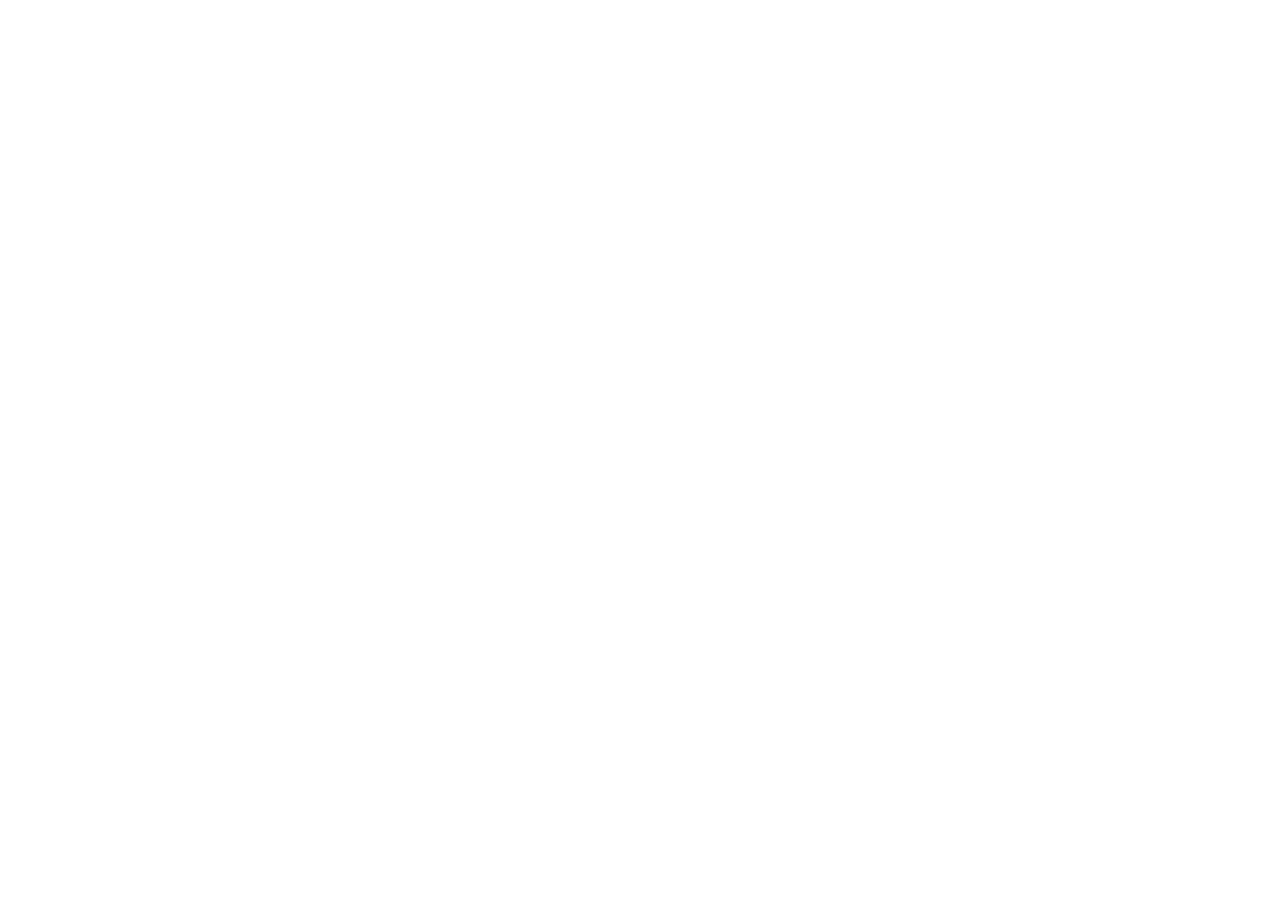
==== index.html @ a1e12dc6 "first commit" ====
<!doctype html>
<!-- Conditional comment for mobile ie7 blogs.msdn.com/b/iemobile/ -->
<!--[if IEMobile 7 ]>    <html class="no-js iem7" lang="en"> <![endif]-->
<!--[if (gt IEMobile 7)|!(IEMobile)]><!--> <html class="no-js" lang="en"> <!--<![endif]-->

<head>
  <meta charset="utf-8">

  <title></title>
  <meta name="description" content="">

  <!-- Mobile viewport optimization h5bp.com/ad -->
  <meta name="HandheldFriendly" content="True">
  <meta name="MobileOptimized" content="320">
  <meta name="viewport" content="width=device-width">

  <!-- Home screen icon  Mathias Bynens mathiasbynens.be/notes/touch-icons --> 
  <!-- For third generation iPad Retina Display -->
  <link rel="apple-touch-icon-precomposed" sizes="144x144" href="img/touch/apple-touch-icon-144x144-precomposed.png" />
  <!-- For iPhone 4 with high-resolution Retina display: -->
  <link rel="apple-touch-icon-precomposed" sizes="114x114" href="img/touch/apple-touch-icon-114x114-precomposed.png" />
  <!-- For first-generation iPad: -->
  <link rel="apple-touch-icon-precomposed" sizes="72x72" href="img/touch/apple-touch-icon-72x72-precomposed.png" />
  <!-- For non-Retina iPhone, iPod Touch, and Android 2.1+ devices: -->
  <link rel="apple-touch-icon-precomposed" href="img/touch/apple-touch-icon-57x57-precomposed.png" />
  <!-- For nokia devices: -->
  <link rel="shortcut icon" href="img/touch/apple-touch-icon.png" />

  <!-- iOS web app, delete if not needed. https://github.com/h5bp/mobile-boilerplate/issues/94 -->
  <!-- <meta name="apple-mobile-web-app-capable" content="yes">
  <meta name="apple-mobile-web-app-status-bar-style" content="black"> -->
  
  <!-- The script prevents links from opening in mobile safari. https://gist.github.com/1042026 -->
  <!-- <script>(function(a,b,c){if(c in b&&b[c]){var d,e=a.location,f=/^(a|html)$/i;a.addEventListener("click",function(a){d=a.target;while(!f.test(d.nodeName))d=d.parentNode;"href"in d&&(d.href.indexOf("http")||~d.href.indexOf(e.host))&&(a.preventDefault(),e.href=d.href)},!1)}})(document,window.navigator,"standalone")</script> -->
  
  <!-- Mobile IE allows us to activate ClearType technology for smoothing fonts for easy reading -->
  <meta http-equiv="cleartype" content="on">

  <!-- more tags for your 'head' to consider h5bp.com/d/head-Tips -->

  <!-- Main Stylesheet -->
  <link rel="stylesheet" href="css/style.css">

  <!-- All JavaScript at the bottom, except for Modernizr which enables HTML5 elements & feature detects -->
  <script src="js/libs/modernizr-2.0.6.min.js"></script>
</head>

<body>

  <div id="container">
    <header>

    </header>
    <div id="main" role="main">

    </div>

    <footer>

    </footer>
  </div> <!--! end of #container -->


  <!-- JavaScript at the bottom for fast page loading -->

  <!-- Grab Google CDN's jQuery, with a protocol relative URL; fall back to local if necessary -->
  <script src="//ajax.googleapis.com/ajax/libs/jquery/1.7.1/jquery.min.js"></script>
  <script>window.jQuery || document.write('<script src="js/libs/jquery-1.7.1.min.js"><\/script>')</script>

  <!-- scripts concatenated and minified via ant build script -->
  <script src="js/helper.js"></script>
  <!-- end concatenated and minified scripts-->

  <!-- Debugger - remove for production -->
  <!-- <script src="https://getfirebug.com/firebug-lite.js"></script> -->

  <!-- Asynchronous Google Analytics snippet. Change UA-XXXXX-X to be your site's ID.
       mathiasbynens.be/notes/async-analytics-snippet -->
  <script>
    var _gaq=[["_setAccount","UA-XXXXX-X"],["_trackPageview"]];
    (function(d,t){var g=d.createElement(t),s=d.getElementsByTagName(t)[0];g.async=1;
    g.src=("https:"==location.protocol?"//ssl":"//www")+".google-analytics.com/ga.js";
    s.parentNode.insertBefore(g,s)}(document,"script"));
  </script>

</body>
</html>
---- css/style.css ----
/*
 * HTML5 ✰ Boilerplate
 *
 * What follows is the result of much research on cross-browser styling.
 * Credit left inline and big thanks to Nicolas Gallagher, Jonathan Neal,
 * Kroc Camen, and the H5BP dev community and team.
 *
 * Detailed information about this CSS: h5bp.com/css
 *
 * ==|== normalize ==========================================================
 */


/* =============================================================================
   HTML5 display definitions
   ========================================================================== */

article, aside, details, figcaption, figure, footer, header, hgroup, nav, section { display: block; }
audio, canvas, video { display: inline-block; *display: inline; *zoom: 1; }
audio:not([controls]) { display: none; }
[hidden] { display: none; }


/* =============================================================================
   Base
   ========================================================================== */

/*
 * 1. Correct text resizing oddly in IE6/7 when body font-size is set using em units
 * 3. Prevent iOS text size adjust on device orientation change, without disabling user zoom: h5bp.com/g
 */

html { font-size: 100%; -webkit-text-size-adjust: 100%; -ms-text-size-adjust: 100%; }

body { margin: 0; font-size: 13px; line-height: 1.231; }

body, button, input, select, textarea { font-family: sans-serif; color: #222; }



/* =============================================================================
   Links
   ========================================================================== */

a { color: #00e; }
a:visited { color: #551a8b; }
a:hover { color: #06e; }
a:focus { outline: thin dotted; }

/* Improve readability when focused and hovered in all browsers: h5bp.com/h */
a:hover, a:active { outline: 0; }


/* =============================================================================
   Typography
   ========================================================================== */

abbr[title] { border-bottom: 1px dotted; }

b, strong { font-weight: bold; }

blockquote { margin: 1em 40px; }

dfn { font-style: italic; }

hr { display: block; height: 1px; border: 0; border-top: 1px solid #ccc; margin: 1em 0; padding: 0; }

ins { background: #ff9; color: #000; text-decoration: none; }

mark { background: #ff0; color: #000; font-style: italic; font-weight: bold; }

/* Redeclare monospace font family: h5bp.com/j */
pre, code, kbd, samp { font-family: monospace, serif; _font-family: 'courier new', monospace; font-size: 1em; }

/* Improve readability of pre-formatted text in all browsers */
pre { white-space: pre; white-space: pre-wrap; word-wrap: break-word; }

q { quotes: none; }
q:before, q:after { content: ""; content: none; }

small { font-size: 85%; }

/* Position subscript and superscript content without affecting line-height: h5bp.com/k */
sub, sup { font-size: 75%; line-height: 0; position: relative; vertical-align: baseline; }
sup { top: -0.5em; }
sub { bottom: -0.25em; }


/* =============================================================================
   Lists
   ========================================================================== */

ul, ol { margin: 1em 0; padding: 0 0 0 40px; }
dd { margin: 0 0 0 40px; }
nav ul, nav ol { list-style: none; list-style-image: none; margin: 0; padding: 0; }


/* =============================================================================
   Embedded content
   ========================================================================== */

/*
 * 1. Improve image quality when scaled in IE7: h5bp.com/d
 * 2. Remove the gap between images and borders on image containers: h5bp.com/e
 */

img { border: 0; -ms-interpolation-mode: bicubic; vertical-align: middle; }

/*
 * Correct overflow not hidden in IE9
 */

svg:not(:root) { overflow: hidden; }


/* =============================================================================
   Figures
   ========================================================================== */

figure { margin: 0; }


/* =============================================================================
   Forms
   ========================================================================== */

form { margin: 0; }
fieldset { border: 0; margin: 0; padding: 0; }

/* Indicate that 'label' will shift focus to the associated form element */
label { cursor: pointer; }

/*
 * 1. Correct color not inheriting in IE6/7/8/9
 * 2. Correct alignment displayed oddly in IE6/7
 */

legend { border: 0; *margin-left: -7px; padding: 0; }

/*
 * 1. Correct font-size not inheriting in all browsers
 * 2. Remove margins in FF3/4 S5 Chrome
 * 3. Define consistent vertical alignment display in all browsers
 */

button, input, select, textarea { font-size: 100%; margin: 0; vertical-align: baseline; *vertical-align: middle; }

/*
 * 1. Define line-height as normal to match FF3/4 (set using !important in the UA stylesheet)
 * 2. Correct inner spacing displayed oddly in IE6/7
 */

button, input { line-height: normal; *overflow: visible; }

/*
 * Reintroduce inner spacing in 'table' to avoid overlap and whitespace issues in IE6/7
 */

table button, table input { *overflow: auto; }

/*
 * 1. Display hand cursor for clickable form elements
 * 2. Allow styling of clickable form elements in iOS
 */

button, input[type="button"], input[type="reset"], input[type="submit"], [role="button"] { cursor: pointer; -webkit-appearance: button; }

/*
 * Consistent box sizing and appearance
 */

input[type="checkbox"], input[type="radio"] { box-sizing: border-box; padding: 0; }
input[type="search"] { -webkit-appearance: textfield; -moz-box-sizing: content-box; -webkit-box-sizing: content-box; box-sizing: content-box; }
input[type="search"]::-webkit-search-decoration { -webkit-appearance: none; }

/*
 * Remove inner padding and border in FF3/4: h5bp.com/l
 */

button::-moz-focus-inner { border: 0; padding: 0; }

/*
 * 1. Remove default vertical scrollbar in IE6/7/8/9
 * 2. Allow only vertical resizing
 */

textarea { overflow: auto; vertical-align: top; resize: vertical; }

/* Colors for form validity */
input:valid, textarea:valid {  }
input:invalid, textarea:invalid { background-color: #f0dddd; }


/* =============================================================================
   Tables
   ========================================================================== */

table { border-collapse: collapse; border-spacing: 0; }
td { vertical-align: top; }


/* ==|== primary styles =====================================================
   Author:
   ========================================================================== */
















/*
 * Media queries for responsive design github.com/h5bp/mobile-boilerplate/wiki/The-Style
 */


/* Styles for desktop and large screen ----------- */

/*styles for 800px and up!*/
@media only screen and (min-width: 800px) {
  /* Styles */
}/*/mediaquery*/


/* iPhone 4, Opera Mobile 11 and other high pixel ratio devices ----------- */
@media
only screen and (-webkit-min-device-pixel-ratio: 1.5),
only screen and (-o-min-device-pixel-ratio: 3/2),
only screen and (min--moz-device-pixel-ratio: 1.5),
only screen and (min-device-pixel-ratio: 1.5) {
  /* Styles */
}



/* ==|== non-semantic helper classes ========================================
   Please define your styles before this section.
   ========================================================================== */

/* prevent callout */
.nocallout {-webkit-touch-callout: none;}

/* A hack for HTML5 contenteditable attribute on mobile */
textarea[contenteditable] {-webkit-appearance: none;}

/* A workaround for S60 3.x and 5.0 devices which do not animated gif images if they have been set as display: none */
.gifhidden {position: absolute; left: -100%;}

/* For image replacement */
.ir { display: block; border: 0; text-indent: -999em; overflow: hidden; background-color: transparent; background-repeat: no-repeat; text-align: left; direction: ltr; }
.ir br { display: none; }

/* Hide from both screenreaders and browsers: h5bp.com/u */
.hidden { display: none !important; visibility: hidden; }

/* Hide only visually, but have it available for screenreaders: h5bp.com/v */
.visuallyhidden { border: 0; clip: rect(0 0 0 0); height: 1px; margin: -1px; overflow: hidden; padding: 0; position: absolute; width: 1px; }

/* Extends the .visuallyhidden class to allow the element to be focusable when navigated to via the keyboard: h5bp.com/p */
.visuallyhidden.focusable:active, .visuallyhidden.focusable:focus { clip: auto; height: auto; margin: 0; overflow: visible; position: static; width: auto; }

/* Hide visually and from screenreaders, but maintain layout */
.invisible { visibility: hidden; }

/* Contain floats: h5bp.com/q */
.clearfix:before, .clearfix:after { content: ""; display: table; }
.clearfix:after { clear: both; }
.clearfix { *zoom: 1; }



/* ==|== print styles =======================================================
   Print styles.
   Inlined to avoid required HTTP connection: h5bp.com/r
   ========================================================================== */

@media print {
  * { background: transparent !important; color: black !important; text-shadow: none !important; filter:none !important; -ms-filter: none !important; } /* Black prints faster: h5bp.com/s */
  a, a:visited { text-decoration: underline; }
  a[href]:after { content: " (" attr(href) ")"; }
  abbr[title]:after { content: " (" attr(title) ")"; }
  .ir a:after, a[href^="javascript:"]:after, a[href^="#"]:after { content: ""; }  /* Don't show links for images, or javascript/internal links */
  pre, blockquote { border: 1px solid #999; page-break-inside: avoid; }
  thead { display: table-header-group; } /* h5bp.com/t */
  tr, img { page-break-inside: avoid; }
  img { max-width: 100% !important; }
  @page { margin: 0.5cm; }
  p, h2, h3 { orphans: 3; widows: 3; }
  h2, h3 { page-break-after: avoid; }
}
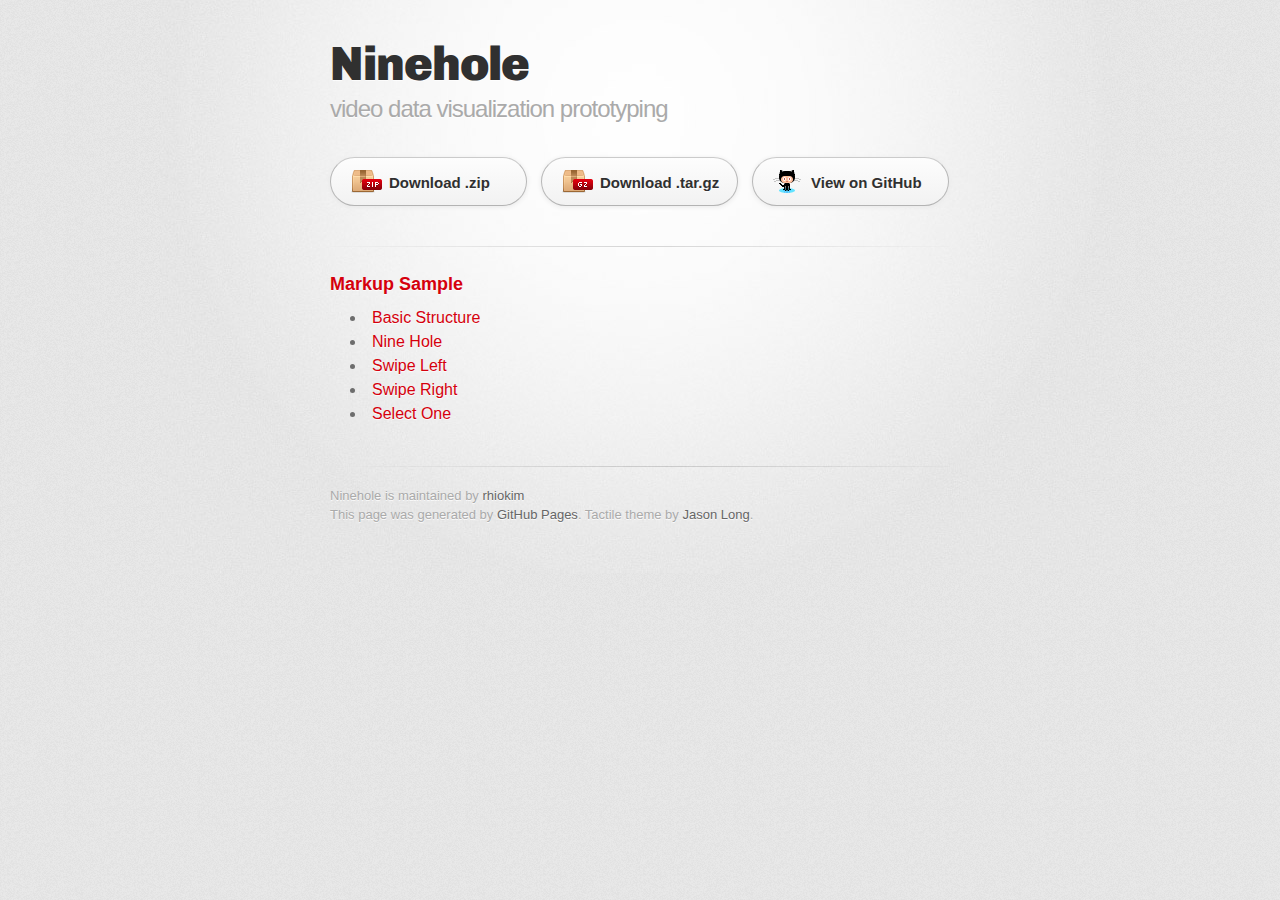
==== commit ecd1e0a8: "Create gh-pages branch via GitHub" ====
--- a/index.html
+++ b/index.html
@@ -1,87 +1,54 @@
-<!doctype html>
-<!-- Conditional comment for mobile ie7 blogs.msdn.com/b/iemobile/ -->
-<!--[if IEMobile 7 ]>    <html class="no-js iem7" lang="en"> <![endif]-->
-<!--[if (gt IEMobile 7)|!(IEMobile)]><!--> <html class="no-js" lang="en"> <!--<![endif]-->
+<!DOCTYPE html>
+<html>
+  <head>
+    <meta charset='utf-8'>
+    <meta http-equiv="X-UA-Compatible" content="chrome=1">
+    <link href='https://fonts.googleapis.com/css?family=Chivo:900' rel='stylesheet' type='text/css'>
+    <link rel="stylesheet" type="text/css" href="stylesheets/stylesheet.css" media="screen" />
+    <link rel="stylesheet" type="text/css" href="stylesheets/pygment_trac.css" media="screen" />
+    <link rel="stylesheet" type="text/css" href="stylesheets/print.css" media="print" />
+    <!--[if lt IE 9]>
+    <script src="//html5shiv.googlecode.com/svn/trunk/html5.js"></script>
+    <![endif]-->
+    <title>Ninehole by rhiokim</title>
+  </head>
 
-<head>
-  <meta charset="utf-8">
+  <body>
+    <div id="container">
+      <div class="inner">
 
-  <title></title>
-  <meta name="description" content="">
+        <header>
+          <h1>Ninehole</h1>
+          <h2>video data visualization prototyping</h2>
+        </header>
 
-  <!-- Mobile viewport optimization h5bp.com/ad -->
-  <meta name="HandheldFriendly" content="True">
-  <meta name="MobileOptimized" content="320">
-  <meta name="viewport" content="width=device-width">
+        <section id="downloads" class="clearfix">
+          <a href="https://github.com/rhiokim/ninehole/zipball/master" id="download-zip" class="button"><span>Download .zip</span></a>
+          <a href="https://github.com/rhiokim/ninehole/tarball/master" id="download-tar-gz" class="button"><span>Download .tar.gz</span></a>
+          <a href="https://github.com/rhiokim/ninehole" id="view-on-github" class="button"><span>View on GitHub</span></a>
+        </section>
 
-  <!-- Home screen icon  Mathias Bynens mathiasbynens.be/notes/touch-icons --> 
-  <!-- For third generation iPad Retina Display -->
-  <link rel="apple-touch-icon-precomposed" sizes="144x144" href="img/touch/apple-touch-icon-144x144-precomposed.png" />
-  <!-- For iPhone 4 with high-resolution Retina display: -->
-  <link rel="apple-touch-icon-precomposed" sizes="114x114" href="img/touch/apple-touch-icon-114x114-precomposed.png" />
-  <!-- For first-generation iPad: -->
-  <link rel="apple-touch-icon-precomposed" sizes="72x72" href="img/touch/apple-touch-icon-72x72-precomposed.png" />
-  <!-- For non-Retina iPhone, iPod Touch, and Android 2.1+ devices: -->
-  <link rel="apple-touch-icon-precomposed" href="img/touch/apple-touch-icon-57x57-precomposed.png" />
-  <!-- For nokia devices: -->
-  <link rel="shortcut icon" href="img/touch/apple-touch-icon.png" />
+        <hr>
 
-  <!-- iOS web app, delete if not needed. https://github.com/h5bp/mobile-boilerplate/issues/94 -->
-  <!-- <meta name="apple-mobile-web-app-capable" content="yes">
-  <meta name="apple-mobile-web-app-status-bar-style" content="black"> -->
-  
-  <!-- The script prevents links from opening in mobile safari. https://gist.github.com/1042026 -->
-  <!-- <script>(function(a,b,c){if(c in b&&b[c]){var d,e=a.location,f=/^(a|html)$/i;a.addEventListener("click",function(a){d=a.target;while(!f.test(d.nodeName))d=d.parentNode;"href"in d&&(d.href.indexOf("http")||~d.href.indexOf(e.host))&&(a.preventDefault(),e.href=d.href)},!1)}})(document,window.navigator,"standalone")</script> -->
-  
-  <!-- Mobile IE allows us to activate ClearType technology for smoothing fonts for easy reading -->
-  <meta http-equiv="cleartype" content="on">
+        <section id="main_content">
+          <h3>Markup Sample</h3>
 
-  <!-- more tags for your 'head' to consider h5bp.com/d/head-Tips -->
+<ul>
+<li><a href="./samples/basic.html">Basic Structure</a></li>
+<li><a href="./samples/ninehole.html">Nine Hole</a></li>
+<li><a href="./samples/transform.html">Swipe Left</a></li>
+<li><a href="./samples/transform2.html">Swipe Right</a></li>
+<li><a href="./samples/transform-zoom-one.html">Select One</a></li>
+</ul>
+        </section>
 
-  <!-- Main Stylesheet -->
-  <link rel="stylesheet" href="css/style.css">
+        <footer>
+          Ninehole is maintained by <a href="https://github.com/rhiokim">rhiokim</a><br>
+          This page was generated by <a href="http://pages.github.com">GitHub Pages</a>. Tactile theme by <a href="http://twitter.com/jasonlong">Jason Long</a>.
+        </footer>
 
-  <!-- All JavaScript at the bottom, except for Modernizr which enables HTML5 elements & feature detects -->
-  <script src="js/libs/modernizr-2.0.6.min.js"></script>
-</head>
-
-<body>
-
-  <div id="container">
-    <header>
-
-    </header>
-    <div id="main" role="main">
-
+        
+      </div>
     </div>
-
-    <footer>
-
-    </footer>
-  </div> <!--! end of #container -->
-
-
-  <!-- JavaScript at the bottom for fast page loading -->
-
-  <!-- Grab Google CDN's jQuery, with a protocol relative URL; fall back to local if necessary -->
-  <script src="//ajax.googleapis.com/ajax/libs/jquery/1.7.1/jquery.min.js"></script>
-  <script>window.jQuery || document.write('<script src="js/libs/jquery-1.7.1.min.js"><\/script>')</script>
-
-  <!-- scripts concatenated and minified via ant build script -->
-  <script src="js/helper.js"></script>
-  <!-- end concatenated and minified scripts-->
-
-  <!-- Debugger - remove for production -->
-  <!-- <script src="https://getfirebug.com/firebug-lite.js"></script> -->
-
-  <!-- Asynchronous Google Analytics snippet. Change UA-XXXXX-X to be your site's ID.
-       mathiasbynens.be/notes/async-analytics-snippet -->
-  <script>
-    var _gaq=[["_setAccount","UA-XXXXX-X"],["_trackPageview"]];
-    (function(d,t){var g=d.createElement(t),s=d.getElementsByTagName(t)[0];g.async=1;
-    g.src=("https:"==location.protocol?"//ssl":"//www")+".google-analytics.com/ga.js";
-    s.parentNode.insertBefore(g,s)}(document,"script"));
-  </script>
-
-</body>
-</html>
+  </body>
+</html>--- a/stylesheets/stylesheet.css
+++ b/stylesheets/stylesheet.css
@@ -0,0 +1,371 @@
+/* http://meyerweb.com/eric/tools/css/reset/ 
+   v2.0 | 20110126
+   License: none (public domain)
+*/
+html, body, div, span, applet, object, iframe,
+h1, h2, h3, h4, h5, h6, p, blockquote, pre,
+a, abbr, acronym, address, big, cite, code,
+del, dfn, em, img, ins, kbd, q, s, samp,
+small, strike, strong, sub, sup, tt, var,
+b, u, i, center,
+dl, dt, dd, ol, ul, li,
+fieldset, form, label, legend,
+table, caption, tbody, tfoot, thead, tr, th, td,
+article, aside, canvas, details, embed, 
+figure, figcaption, footer, header, hgroup, 
+menu, nav, output, ruby, section, summary,
+time, mark, audio, video {
+	margin: 0;
+	padding: 0;
+	border: 0;
+	font-size: 100%;
+	font: inherit;
+	vertical-align: baseline;
+}
+/* HTML5 display-role reset for older browsers */
+article, aside, details, figcaption, figure, 
+footer, header, hgroup, menu, nav, section {
+	display: block;
+}
+body {
+	line-height: 1;
+}
+ol, ul {
+	list-style: none;
+}
+blockquote, q {
+	quotes: none;
+}
+blockquote:before, blockquote:after,
+q:before, q:after {
+	content: '';
+	content: none;
+}
+table {
+	border-collapse: collapse;
+	border-spacing: 0;
+}
+
+/* LAYOUT STYLES */
+body {
+  font-size: 1em;
+  line-height: 1.5; 
+  background: #e7e7e7 url(../images/body-bg.png) 0 0 repeat;
+  font-family: 'Helvetica Neue', Helvetica, Arial, serif;
+  text-shadow: 0 1px 0 rgba(255, 255, 255, 0.8);
+  color: #6d6d6d;
+}
+
+a {
+  color: #d5000d;
+}
+a:hover {
+  color: #c5000c;
+}
+
+header {
+  padding-top: 35px;
+  padding-bottom: 25px;
+}
+
+header h1 {
+  font-family: 'Chivo', 'Helvetica Neue', Helvetica, Arial, serif; font-weight: 900;
+  letter-spacing: -1px;
+  font-size: 48px;
+  color: #303030;
+  line-height: 1.2;
+}
+
+header h2 {
+  letter-spacing: -1px;
+  font-size: 24px;
+  color: #aaa;
+  font-weight: normal;
+  line-height: 1.3;
+}
+
+#container {
+  background: transparent url(../images/highlight-bg.jpg) 50% 0 no-repeat;
+  min-height: 595px;
+}
+
+.inner {
+  width: 620px;
+  margin: 0 auto;
+}
+
+#container .inner img {
+  max-width: 100%;
+}
+
+#downloads {
+  margin-bottom: 40px;
+}
+
+a.button {
+  -moz-border-radius: 30px;
+  -webkit-border-radius: 30px;                     
+  border-radius: 30px;
+  border-top: solid 1px #cbcbcb;
+  border-left: solid 1px #b7b7b7;
+  border-right: solid 1px #b7b7b7;
+  border-bottom: solid 1px #b3b3b3;
+  color: #303030;
+  line-height: 25px;
+  font-weight: bold;
+  font-size: 15px;
+  padding: 12px 8px 12px 8px;
+  display: block;
+  float: left;
+  width: 179px;
+  margin-right: 14px;  
+  background: #fdfdfd; /* Old browsers */
+  background: -moz-linear-gradient(top,  #fdfdfd 0%, #f2f2f2 100%); /* FF3.6+ */
+  background: -webkit-gradient(linear, left top, left bottom, color-stop(0%,#fdfdfd), color-stop(100%,#f2f2f2)); /* Chrome,Safari4+ */
+  background: -webkit-linear-gradient(top,  #fdfdfd 0%,#f2f2f2 100%); /* Chrome10+,Safari5.1+ */
+  background: -o-linear-gradient(top,  #fdfdfd 0%,#f2f2f2 100%); /* Opera 11.10+ */
+  background: -ms-linear-gradient(top,  #fdfdfd 0%,#f2f2f2 100%); /* IE10+ */
+  background: linear-gradient(top,  #fdfdfd 0%,#f2f2f2 100%); /* W3C */
+  filter: progid:DXImageTransform.Microsoft.gradient( startColorstr='#fdfdfd', endColorstr='#f2f2f2',GradientType=0 ); /* IE6-9 */
+  -webkit-box-shadow: 10px 10px 5px #888;
+  -moz-box-shadow: 10px 10px 5px #888;
+  box-shadow: 0px 1px 5px #e8e8e8;
+}
+a.button:hover {
+  border-top: solid 1px #b7b7b7;
+  border-left: solid 1px #b3b3b3;
+  border-right: solid 1px #b3b3b3;
+  border-bottom: solid 1px #b3b3b3;
+  background: #fafafa; /* Old browsers */
+  background: -moz-linear-gradient(top,  #fdfdfd 0%, #f6f6f6 100%); /* FF3.6+ */
+  background: -webkit-gradient(linear, left top, left bottom, color-stop(0%,#fdfdfd), color-stop(100%,#f6f6f6)); /* Chrome,Safari4+ */
+  background: -webkit-linear-gradient(top,  #fdfdfd 0%,#f6f6f6 100%); /* Chrome10+,Safari5.1+ */
+  background: -o-linear-gradient(top,  #fdfdfd 0%,#f6f6f6 100%); /* Opera 11.10+ */
+  background: -ms-linear-gradient(top,  #fdfdfd 0%,#f6f6f6 100%); /* IE10+ */
+  background: linear-gradient(top,  #fdfdfd 0%,#f6f6f6, 100%); /* W3C */
+  filter: progid:DXImageTransform.Microsoft.gradient( startColorstr='#fdfdfd', endColorstr='#f6f6f6',GradientType=0 ); /* IE6-9 */
+}
+
+a.button span {
+  padding-left: 50px;
+  display: block;
+  height: 23px;
+}
+
+#download-zip span {
+  background: transparent url(../images/zip-icon.png) 12px 50% no-repeat;
+}
+#download-tar-gz span {
+  background: transparent url(../images/tar-gz-icon.png) 12px 50% no-repeat;
+}
+#view-on-github span {
+  background: transparent url(../images/octocat-icon.png) 12px 50% no-repeat;
+}
+#view-on-github {
+  margin-right: 0;
+}
+
+code, pre {
+  font-family: Monaco, "Bitstream Vera Sans Mono", "Lucida Console", Terminal;
+  color: #222;
+  margin-bottom: 30px;
+  font-size: 14px;
+}
+
+code {
+  background-color: #f2f2f2;
+  border: solid 1px #ddd;
+  padding: 0 3px;
+}
+
+pre {
+  padding: 20px;
+  background: #303030;
+  color: #f2f2f2;
+  text-shadow: none;
+  overflow: auto;
+}
+pre code {
+  color: #f2f2f2;
+  background-color: #303030;
+  border: none;
+  padding: 0;
+}
+
+ul, ol, dl {
+  margin-bottom: 20px;
+}
+
+
+/* COMMON STYLES */
+
+hr {
+  height: 1px;
+  line-height: 1px;
+  margin-top: 1em;
+  padding-bottom: 1em;
+  border: none;
+  background: transparent url('../images/hr.png') 50% 0 no-repeat;
+}
+
+strong {
+  font-weight: bold;
+}
+
+em {
+  font-style: italic;
+}
+
+table {
+  width: 100%;
+  border: 1px solid #ebebeb;
+}
+
+th {
+  font-weight: 500;
+}
+
+td {
+  border: 1px solid #ebebeb;
+  text-align: center; 
+  font-weight: 300;
+}
+
+form {
+  background: #f2f2f2;
+  padding: 20px;
+  
+}
+
+
+/* GENERAL ELEMENT TYPE STYLES */
+
+h1 {
+  font-size: 32px;
+} 
+
+h2 {
+  font-size: 22px;
+  font-weight: bold;
+  color: #303030;
+  margin-bottom: 8px;
+} 
+
+h3 {
+  color: #d5000d;
+  font-size: 18px;
+  font-weight: bold;
+  margin-bottom: 8px;
+} 
+ 
+h4 {
+  font-size: 16px;
+  color: #303030;
+  font-weight: bold;
+} 
+
+h5 {
+  font-size: 1em;
+  color: #303030;
+} 
+
+h6 {
+  font-size: .8em;
+  color: #303030;
+} 
+
+p {
+  font-weight: 300;
+  margin-bottom: 20px;
+}
+ 
+a {
+  text-decoration: none;
+}
+
+p a {
+  font-weight: 400;
+}
+
+blockquote {
+  font-size: 1.6em;
+  border-left: 10px solid #e9e9e9;
+  margin-bottom: 20px;
+  padding: 0 0 0 30px;
+}
+
+ul li {
+  list-style: disc inside;
+  padding-left: 20px;
+}
+
+ol li {
+  list-style: decimal inside;
+  padding-left: 3px;
+}
+
+dl dt {
+  color: #303030;
+}
+
+footer {
+  background: transparent url('../images/hr.png') 0 0 no-repeat;
+  margin-top: 40px;
+  padding-top: 20px;
+  padding-bottom: 30px;
+  font-size: 13px;
+  color: #aaa;
+}
+
+footer a {
+  color: #666;
+}
+footer a:hover {
+  color: #444;
+}
+
+/* MISC */
+.clearfix:after {
+  clear: both;
+  content: '.';
+  display: block;
+  visibility: hidden;
+  height: 0;
+}
+
+.clearfix {display: inline-block;}
+* html .clearfix {height: 1%;}
+.clearfix {display: block;}
+
+/* #Media Queries
+================================================== */
+
+/* Smaller than standard 960 (devices and browsers) */
+@media only screen and (max-width: 959px) {}
+
+/* Tablet Portrait size to standard 960 (devices and browsers) */
+@media only screen and (min-width: 768px) and (max-width: 959px) {}
+
+/* All Mobile Sizes (devices and browser) */
+@media only screen and (max-width: 767px) {
+  header {
+    padding-top: 10px;
+    padding-bottom: 10px;
+  }
+  #downloads {
+    margin-bottom: 25px;
+  }
+  #download-zip, #download-tar-gz {
+    display: none;
+  }
+  .inner {
+    width: 94%;
+    margin: 0 auto;
+  }
+}
+
+/* Mobile Landscape Size to Tablet Portrait (devices and browsers) */
+@media only screen and (min-width: 480px) and (max-width: 767px) {}
+
+/* Mobile Portrait Size to Mobile Landscape Size (devices and browsers) */
+@media only screen and (max-width: 479px) {}
--- a/stylesheets/pygment_trac.css
+++ b/stylesheets/pygment_trac.css
@@ -0,0 +1,69 @@
+.highlight  { background: #ffffff; }
+.highlight .c { color: #999988; font-style: italic } /* Comment */
+.highlight .err { color: #a61717; background-color: #e3d2d2 } /* Error */
+.highlight .k { font-weight: bold } /* Keyword */
+.highlight .o { font-weight: bold } /* Operator */
+.highlight .cm { color: #999988; font-style: italic } /* Comment.Multiline */
+.highlight .cp { color: #999999; font-weight: bold } /* Comment.Preproc */
+.highlight .c1 { color: #999988; font-style: italic } /* Comment.Single */
+.highlight .cs { color: #999999; font-weight: bold; font-style: italic } /* Comment.Special */
+.highlight .gd { color: #000000; background-color: #ffdddd } /* Generic.Deleted */
+.highlight .gd .x { color: #000000; background-color: #ffaaaa } /* Generic.Deleted.Specific */
+.highlight .ge { font-style: italic } /* Generic.Emph */
+.highlight .gr { color: #aa0000 } /* Generic.Error */
+.highlight .gh { color: #999999 } /* Generic.Heading */
+.highlight .gi { color: #000000; background-color: #ddffdd } /* Generic.Inserted */
+.highlight .gi .x { color: #000000; background-color: #aaffaa } /* Generic.Inserted.Specific */
+.highlight .go { color: #888888 } /* Generic.Output */
+.highlight .gp { color: #555555 } /* Generic.Prompt */
+.highlight .gs { font-weight: bold } /* Generic.Strong */
+.highlight .gu { color: #800080; font-weight: bold; } /* Generic.Subheading */
+.highlight .gt { color: #aa0000 } /* Generic.Traceback */
+.highlight .kc { font-weight: bold } /* Keyword.Constant */
+.highlight .kd { font-weight: bold } /* Keyword.Declaration */
+.highlight .kn { font-weight: bold } /* Keyword.Namespace */
+.highlight .kp { font-weight: bold } /* Keyword.Pseudo */
+.highlight .kr { font-weight: bold } /* Keyword.Reserved */
+.highlight .kt { color: #445588; font-weight: bold } /* Keyword.Type */
+.highlight .m { color: #009999 } /* Literal.Number */
+.highlight .s { color: #d14 } /* Literal.String */
+.highlight .na { color: #008080 } /* Name.Attribute */
+.highlight .nb { color: #0086B3 } /* Name.Builtin */
+.highlight .nc { color: #445588; font-weight: bold } /* Name.Class */
+.highlight .no { color: #008080 } /* Name.Constant */
+.highlight .ni { color: #800080 } /* Name.Entity */
+.highlight .ne { color: #990000; font-weight: bold } /* Name.Exception */
+.highlight .nf { color: #990000; font-weight: bold } /* Name.Function */
+.highlight .nn { color: #555555 } /* Name.Namespace */
+.highlight .nt { color: #000080 } /* Name.Tag */
+.highlight .nv { color: #008080 } /* Name.Variable */
+.highlight .ow { font-weight: bold } /* Operator.Word */
+.highlight .w { color: #bbbbbb } /* Text.Whitespace */
+.highlight .mf { color: #009999 } /* Literal.Number.Float */
+.highlight .mh { color: #009999 } /* Literal.Number.Hex */
+.highlight .mi { color: #009999 } /* Literal.Number.Integer */
+.highlight .mo { color: #009999 } /* Literal.Number.Oct */
+.highlight .sb { color: #d14 } /* Literal.String.Backtick */
+.highlight .sc { color: #d14 } /* Literal.String.Char */
+.highlight .sd { color: #d14 } /* Literal.String.Doc */
+.highlight .s2 { color: #d14 } /* Literal.String.Double */
+.highlight .se { color: #d14 } /* Literal.String.Escape */
+.highlight .sh { color: #d14 } /* Literal.String.Heredoc */
+.highlight .si { color: #d14 } /* Literal.String.Interpol */
+.highlight .sx { color: #d14 } /* Literal.String.Other */
+.highlight .sr { color: #009926 } /* Literal.String.Regex */
+.highlight .s1 { color: #d14 } /* Literal.String.Single */
+.highlight .ss { color: #990073 } /* Literal.String.Symbol */
+.highlight .bp { color: #999999 } /* Name.Builtin.Pseudo */
+.highlight .vc { color: #008080 } /* Name.Variable.Class */
+.highlight .vg { color: #008080 } /* Name.Variable.Global */
+.highlight .vi { color: #008080 } /* Name.Variable.Instance */
+.highlight .il { color: #009999 } /* Literal.Number.Integer.Long */
+
+.type-csharp .highlight .k { color: #0000FF }
+.type-csharp .highlight .kt { color: #0000FF }
+.type-csharp .highlight .nf { color: #000000; font-weight: normal }
+.type-csharp .highlight .nc { color: #2B91AF }
+.type-csharp .highlight .nn { color: #000000 }
+.type-csharp .highlight .s { color: #A31515 }
+.type-csharp .highlight .sc { color: #A31515 }
--- a/stylesheets/print.css
+++ b/stylesheets/print.css
@@ -0,0 +1,226 @@
+html, body, div, span, applet, object, iframe,
+h1, h2, h3, h4, h5, h6, p, blockquote, pre,
+a, abbr, acronym, address, big, cite, code,
+del, dfn, em, img, ins, kbd, q, s, samp,
+small, strike, strong, sub, sup, tt, var,
+b, u, i, center,
+dl, dt, dd, ol, ul, li,
+fieldset, form, label, legend,
+table, caption, tbody, tfoot, thead, tr, th, td,
+article, aside, canvas, details, embed, 
+figure, figcaption, footer, header, hgroup, 
+menu, nav, output, ruby, section, summary,
+time, mark, audio, video {
+  margin: 0;
+  padding: 0;
+  border: 0;
+  font-size: 100%;
+  font: inherit;
+  vertical-align: baseline;
+}
+/* HTML5 display-role reset for older browsers */
+article, aside, details, figcaption, figure, 
+footer, header, hgroup, menu, nav, section {
+  display: block;
+}
+body {
+  line-height: 1;
+}
+ol, ul {
+  list-style: none;
+}
+blockquote, q {
+  quotes: none;
+}
+blockquote:before, blockquote:after,
+q:before, q:after {
+  content: '';
+  content: none;
+}
+table {
+  border-collapse: collapse;
+  border-spacing: 0;
+}
+body {
+  font-size: 13px;
+  line-height: 1.5; 
+  font-family: 'Helvetica Neue', Helvetica, Arial, serif;
+  color: #000;
+}
+
+a {
+  color: #d5000d;
+  font-weight: bold;
+}
+
+header {
+  padding-top: 35px;
+  padding-bottom: 10px;
+}
+
+header h1 {
+  font-weight: bold;
+  letter-spacing: -1px;
+  font-size: 48px;
+  color: #303030;
+  line-height: 1.2;
+}
+
+header h2 {
+  letter-spacing: -1px;
+  font-size: 24px;
+  color: #aaa;
+  font-weight: normal;
+  line-height: 1.3;
+}
+#downloads {
+  display: none;
+}
+#main_content {
+  padding-top: 20px;
+}
+
+code, pre {
+  font-family: Monaco, "Bitstream Vera Sans Mono", "Lucida Console", Terminal;
+  color: #222;
+  margin-bottom: 30px;
+  font-size: 12px;
+}
+
+code {
+  padding: 0 3px;
+}
+
+pre {
+  border: solid 1px #ddd;
+  padding: 20px;
+  overflow: auto;
+}
+pre code {
+  padding: 0;
+}
+
+ul, ol, dl {
+  margin-bottom: 20px;
+}
+
+
+/* COMMON STYLES */
+
+table {
+  width: 100%;
+  border: 1px solid #ebebeb;
+}
+
+th {
+  font-weight: 500;
+}
+
+td {
+  border: 1px solid #ebebeb;
+  text-align: center; 
+  font-weight: 300;
+}
+
+form {
+  background: #f2f2f2;
+  padding: 20px;
+  
+}
+
+
+/* GENERAL ELEMENT TYPE STYLES */
+
+h1 {
+  font-size: 2.8em;
+} 
+
+h2 {
+  font-size: 22px;
+  font-weight: bold;
+  color: #303030;
+  margin-bottom: 8px;
+} 
+
+h3 {
+  color: #d5000d;
+  font-size: 18px;
+  font-weight: bold;
+  margin-bottom: 8px;
+} 
+ 
+h4 {
+  font-size: 16px;
+  color: #303030;
+  font-weight: bold;
+} 
+
+h5 {
+  font-size: 1em;
+  color: #303030;
+} 
+
+h6 {
+  font-size: .8em;
+  color: #303030;
+} 
+
+p {
+  font-weight: 300;
+  margin-bottom: 20px;
+}
+ 
+a {
+  text-decoration: none;
+}
+
+p a {
+  font-weight: 400;
+}
+
+blockquote {
+  font-size: 1.6em;
+  border-left: 10px solid #e9e9e9;
+  margin-bottom: 20px;
+  padding: 0 0 0 30px;
+}
+
+ul li {
+  list-style: disc inside;
+  padding-left: 20px;
+}
+
+ol li {
+  list-style: decimal inside;
+  padding-left: 3px;
+}
+
+dl dd {
+  font-style: italic;
+  font-weight: 100;
+}
+
+footer {
+  margin-top: 40px;
+  padding-top: 20px;
+  padding-bottom: 30px;
+  font-size: 13px;
+  color: #aaa;
+}
+
+footer a {
+  color: #666;
+}
+
+/* MISC */
+.clearfix:after {
+  clear: both;
+  content: '.';
+  display: block;
+  visibility: hidden;
+  height: 0;
+}
+
+.clearfix {display: inline-block;}
+* html .clearfix {height: 1%;}
+.clearfix {display: block;}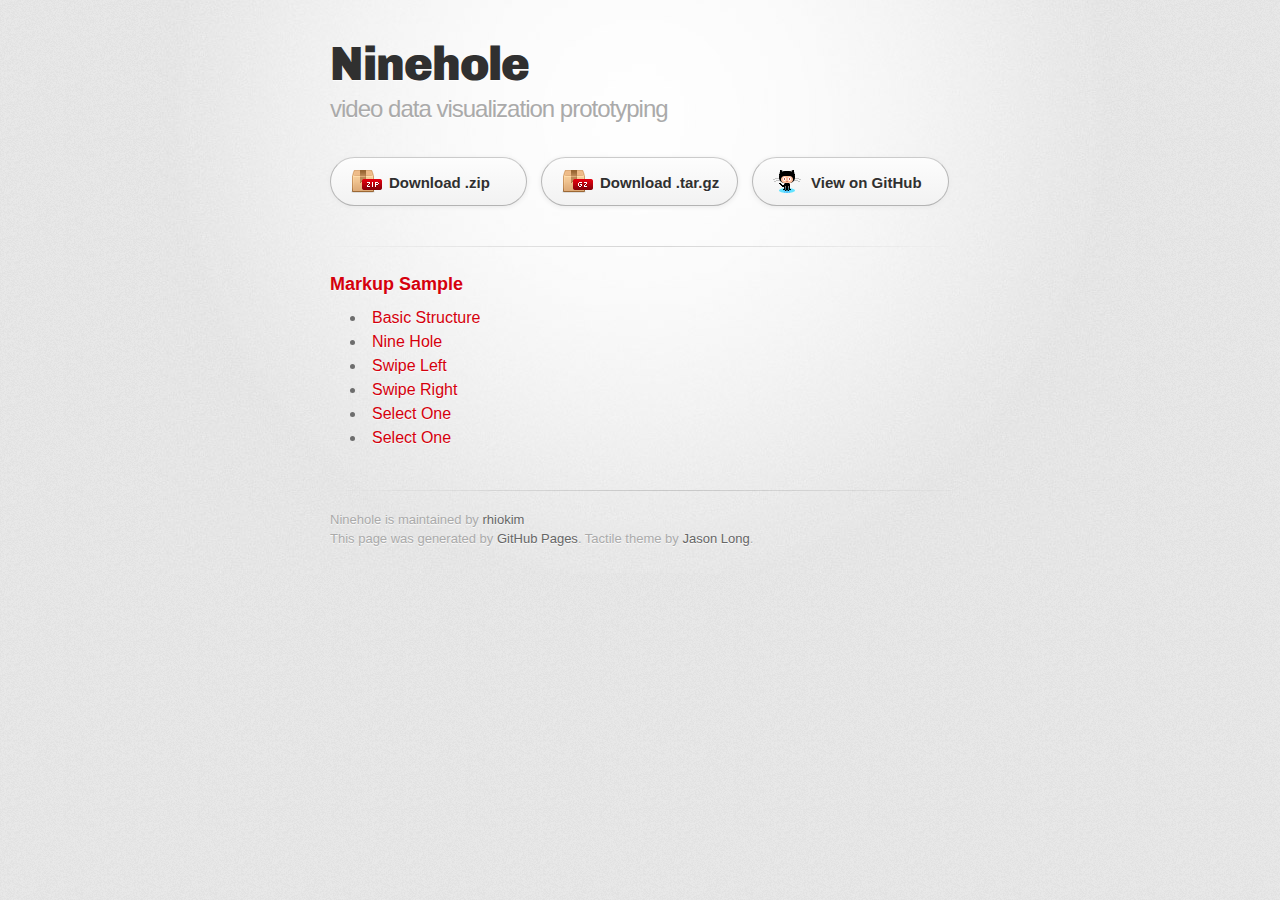
==== commit fc258d87: "update index.html" ====
--- a/index.html
+++ b/index.html
@@ -35,10 +35,11 @@
 
 <ul>
 <li><a href="./samples/basic.html">Basic Structure</a></li>
-<li><a href="./samples/ninehole.html">Nine Hole</a></li>
+<li><a href="./samples/ninehole-zoom.html">Nine Hole</a></li>
 <li><a href="./samples/transform.html">Swipe Left</a></li>
 <li><a href="./samples/transform2.html">Swipe Right</a></li>
 <li><a href="./samples/transform-zoom-one.html">Select One</a></li>
+<li><a href="./samples/transform-zoom-transition.html">Select One</a></li>
 </ul>
         </section>
 
@@ -51,4 +52,4 @@
       </div>
     </div>
   </body>
-</html>+</html>
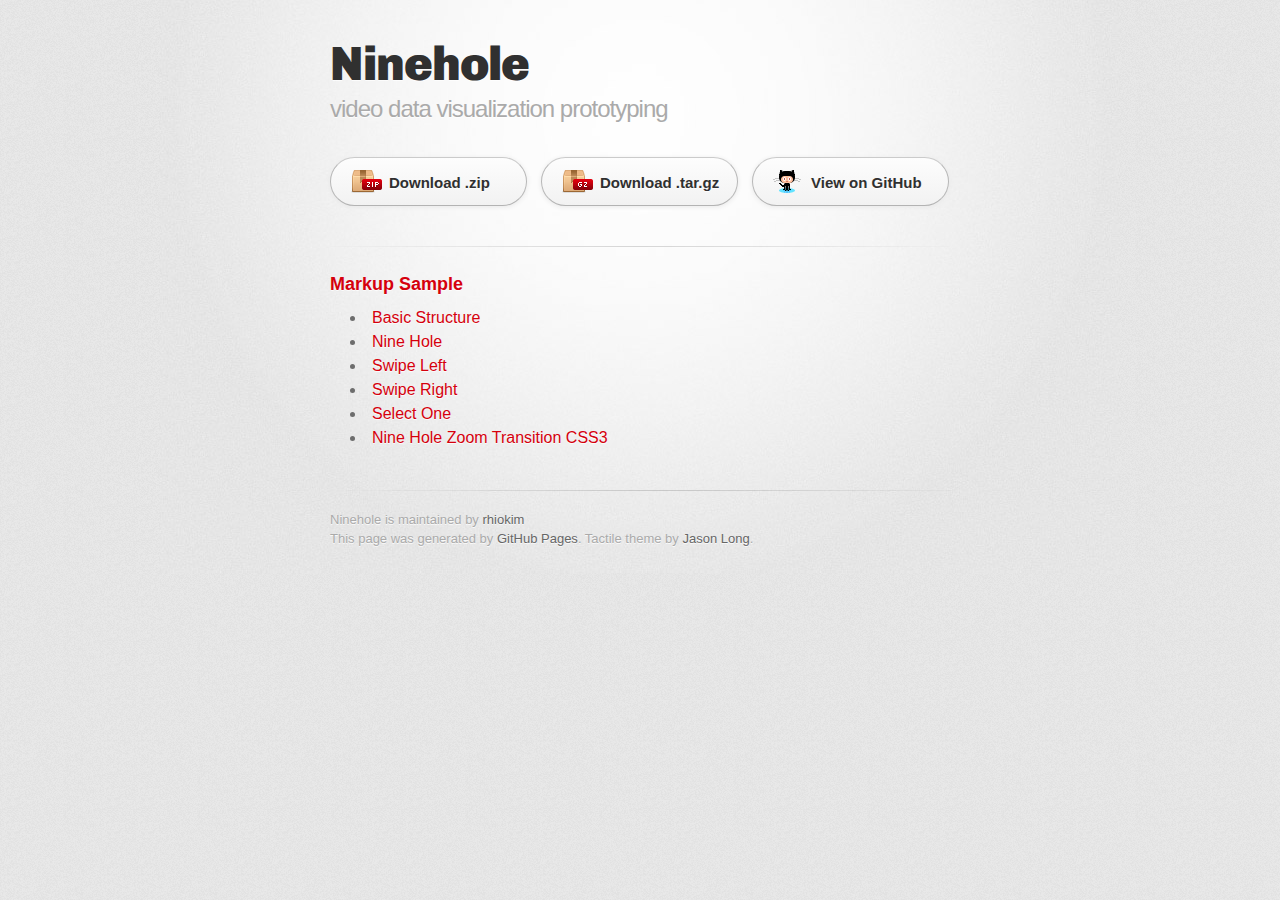
==== commit 91d5ce0d: "update filename" ====
--- a/index.html
+++ b/index.html
@@ -39,7 +39,7 @@
 <li><a href="./samples/transform.html">Swipe Left</a></li>
 <li><a href="./samples/transform2.html">Swipe Right</a></li>
 <li><a href="./samples/transform-zoom-one.html">Select One</a></li>
-<li><a href="./samples/transform-zoom-transition.html">Select One</a></li>
+<li><a href="./samples/transform-zoom-transition.html">Nine Hole Zoom Transition CSS3</a></li>
 </ul>
         </section>
 
